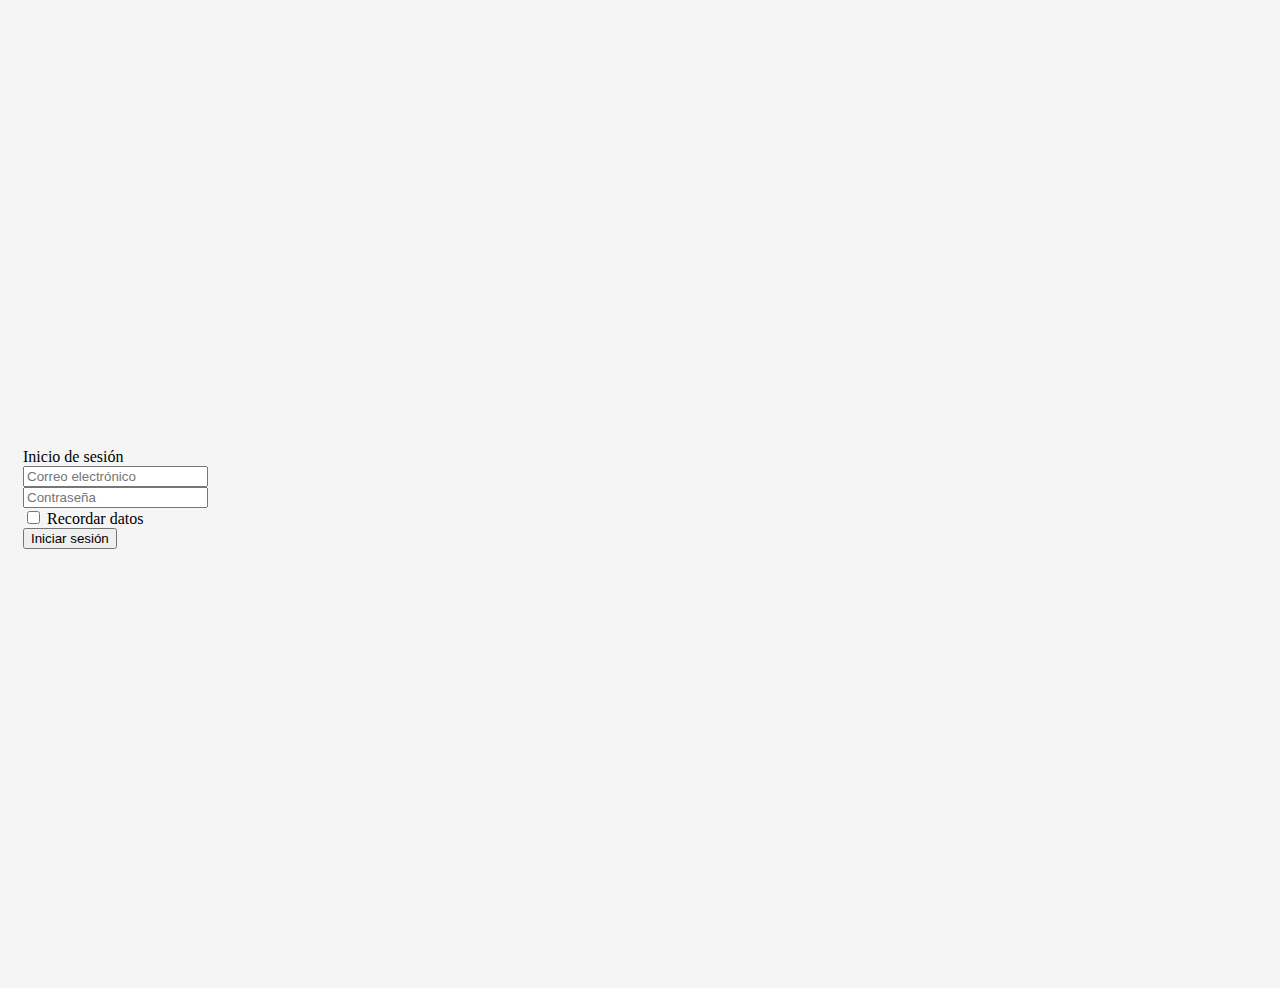
==== index.html @ f6b10b00 "Agrego de login y validación, muestra de productos" ====
<!DOCTYPE html>
<!-- saved from url=(0049)https://getbootstrap.com/docs/4.3/examples/album/ -->
<html lang="en">

<head>
  <meta http-equiv="Content-Type" content="text/html; charset=UTF-8">
  <meta name="viewport" content="width=device-width, initial-scale=1, shrink-to-fit=no">
  <meta name="description" content="">
  <title>eMercado - Todo lo que busques está aquí</title>

  <link rel="canonical" href="https://getbootstrap.com/docs/4.3/examples/album/">
  <link href="https://fonts.googleapis.com/css?family=Raleway:300,300i,400,400i,700,700i,900,900i" rel="stylesheet">
  <!-- Bootstrap core CSS -->
  <link href="css/bootstrap.min.css" rel="stylesheet">
  <link href="css/styles.css" rel="stylesheet">
  <style>
    html,
    body {
      height: 100%;
    }

    body {
      display: -ms-flexbox;
      display: flex;
      -ms-flex-align: center;
      align-items: center;
      padding-top: 40px;
      padding-bottom: 40px;
      background-color: #f5f5f5;
    }

    .signin {
      width: 100%;
      max-width: 400px;
      padding: 15px;
      margin: auto;
    }
  </style>
</head>

<body class="text-center">
  <div class="container">
    <div class="row signin">
      <div class="col-md col-md-offset">

        <div id="login-error"></div>

        <div class="card">
          <div class="card-header">Inicio de sesión</div>

          <div class="card-body">
            <form accept-charset="UTF-8" role="form" name="login">
              <div class="form-group">
                <input class="form-control" placeholder="Correo electrónico" name="correo" type="text">
              </div>
              <div class="form-group">
                <input class="form-control" placeholder="Contraseña" name="password" type="password" value="">
              </div>

              <div class="checkbox">
                <label><input name="remember" type="checkbox" value="Recordar datos"> Recordar datos</label>
              </div>
              <input class="btn btn-lg btn-success btn-block" type="submit" value="Iniciar sesión">
            </form>
          </div>
        </div>
      </div>
    </div>
  </div>

  <script src="js/init.js"></script>
  <script src="js/login.js"></script>
</body>

</html>
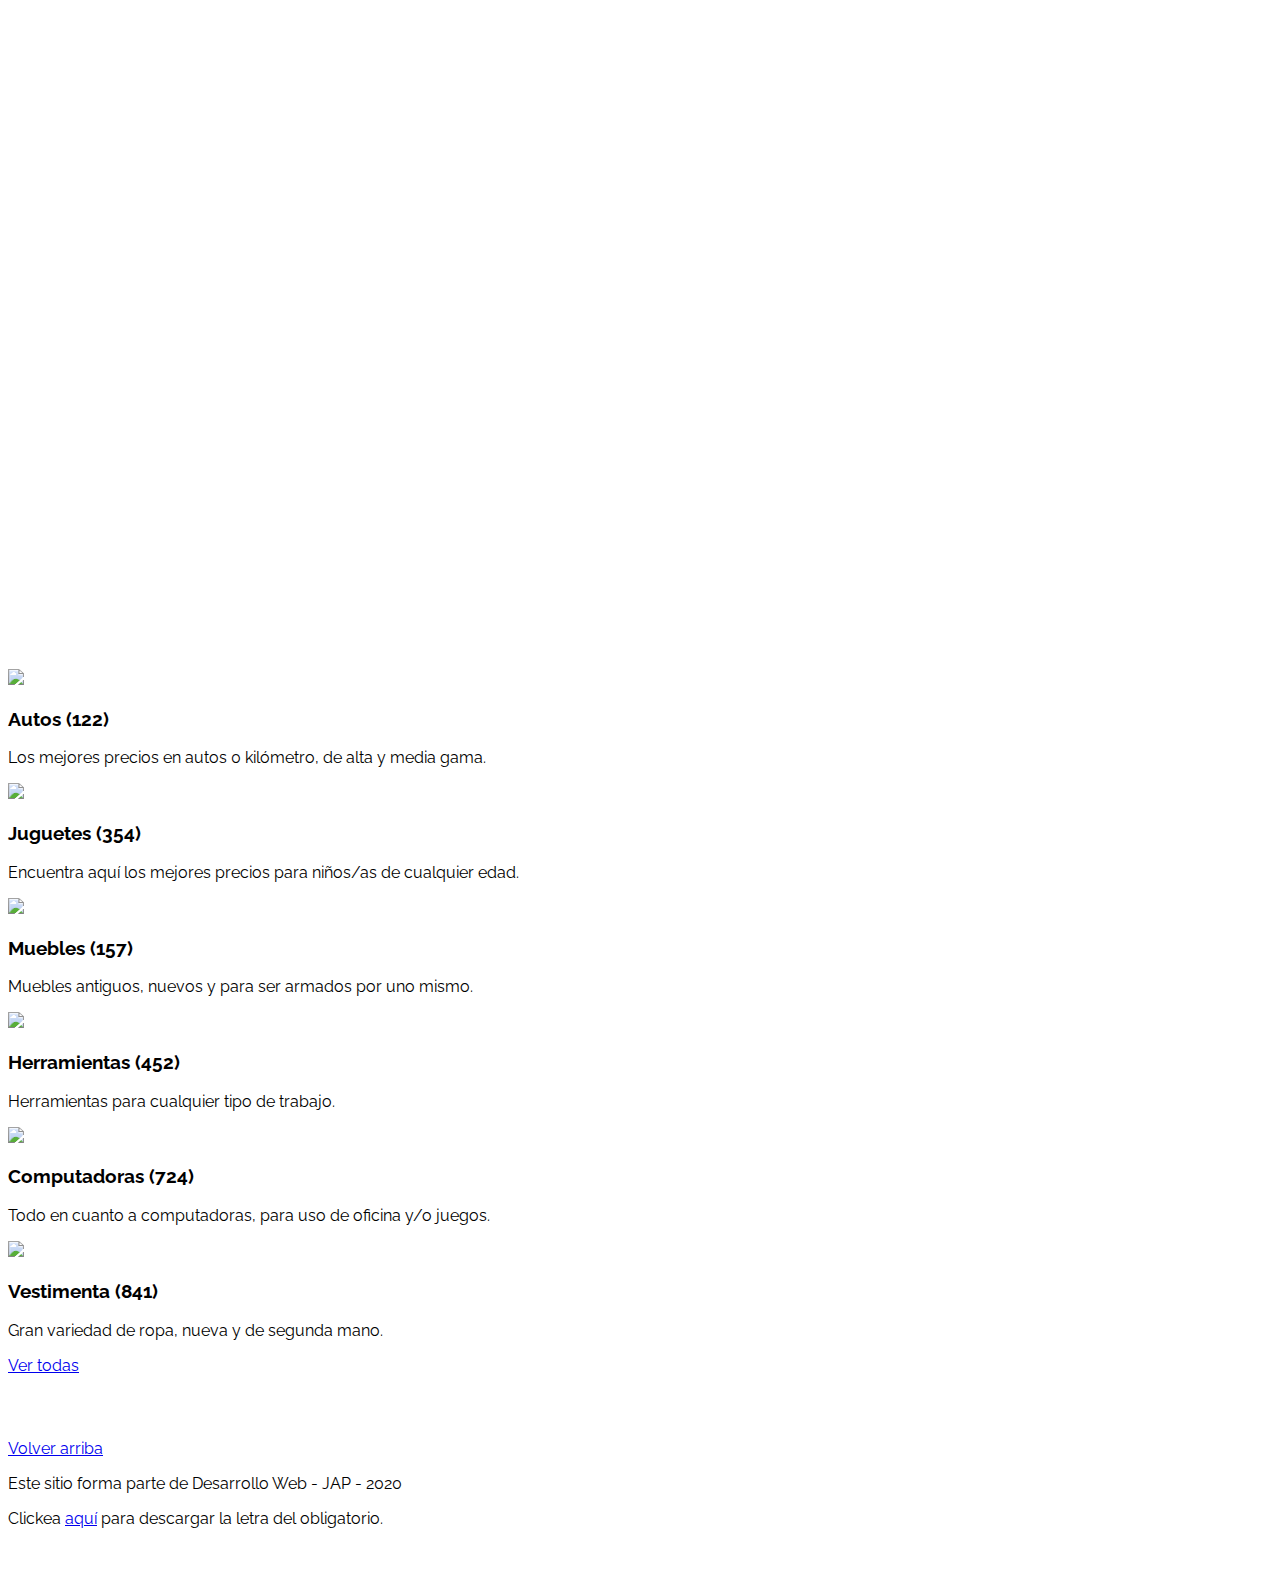
==== commit 51c6b9c6: "Products search, login required and fixes." ====
--- a/index.html
+++ b/index.html
@@ -1,75 +1,113 @@
 <!DOCTYPE html>
 <!-- saved from url=(0049)https://getbootstrap.com/docs/4.3/examples/album/ -->
 <html lang="en">
+  <head>
+    <meta http-equiv="Content-Type" content="text/html; charset=UTF-8">
+    <meta name="viewport" content="width=device-width, initial-scale=1, shrink-to-fit=no">
+    <meta name="description" content="">
+    <title>eMercado - Todo lo que busques está aquí</title>
+    
+    <script src="js/loggedCheck.js" onload=mustBeLogged()></script>
 
-<head>
-  <meta http-equiv="Content-Type" content="text/html; charset=UTF-8">
-  <meta name="viewport" content="width=device-width, initial-scale=1, shrink-to-fit=no">
-  <meta name="description" content="">
-  <title>eMercado - Todo lo que busques está aquí</title>
-
-  <link rel="canonical" href="https://getbootstrap.com/docs/4.3/examples/album/">
-  <link href="https://fonts.googleapis.com/css?family=Raleway:300,300i,400,400i,700,700i,900,900i" rel="stylesheet">
-  <!-- Bootstrap core CSS -->
-  <link href="css/bootstrap.min.css" rel="stylesheet">
-  <link href="css/styles.css" rel="stylesheet">
-  <style>
-    html,
-    body {
-      height: 100%;
-    }
-
-    body {
-      display: -ms-flexbox;
-      display: flex;
-      -ms-flex-align: center;
-      align-items: center;
-      padding-top: 40px;
-      padding-bottom: 40px;
-      background-color: #f5f5f5;
-    }
-
-    .signin {
-      width: 100%;
-      max-width: 400px;
-      padding: 15px;
-      margin: auto;
-    }
-  </style>
-</head>
-
-<body class="text-center">
-  <div class="container">
-    <div class="row signin">
-      <div class="col-md col-md-offset">
-
-        <div id="login-error"></div>
-
-        <div class="card">
-          <div class="card-header">Inicio de sesión</div>
-
-          <div class="card-body">
-            <form accept-charset="UTF-8" role="form" name="login">
-              <div class="form-group">
-                <input class="form-control" placeholder="Correo electrónico" name="correo" type="text">
-              </div>
-              <div class="form-group">
-                <input class="form-control" placeholder="Contraseña" name="password" type="password" value="">
-              </div>
-
-              <div class="checkbox">
-                <label><input name="remember" type="checkbox" value="Recordar datos"> Recordar datos</label>
-              </div>
-              <input class="btn btn-lg btn-success btn-block" type="submit" value="Iniciar sesión">
-            </form>
+    <link rel="canonical" href="https://getbootstrap.com/docs/4.3/examples/album/">
+    <link href="https://fonts.googleapis.com/css?family=Raleway:300,300i,400,400i,700,700i,900,900i" rel="stylesheet">
+    <!-- Bootstrap core CSS -->
+    <link href="css/bootstrap.min.css" rel="stylesheet">
+    <link href="css/styles.css" rel="stylesheet">
+  </head>
+  <body>
+    <nav class="site-header sticky-top py-1 bg-dark">
+      <div id="menu" class="container d-flex flex-column flex-md-row justify-content-between">
+        <a class="py-2 d-none d-md-inline-block" href="/">Inicio</a>
+        <a class="py-2 d-none d-md-inline-block" href="categories.html">Categorías</a>
+        <a class="py-2 d-none d-md-inline-block" href="products.html">Productos</a>
+        <a class="py-2 d-none d-md-inline-block" href="sell.html">Vender</a>
+        <a class="py-2 d-none d-md-inline-block" href="cart.html">Mi carrito</a>
+      </div>
+    </nav>
+    <main role="main">
+      <section class="jumbotron text-center">
+        <div class="m-5">
+          <h1></h1>
+        </div>
+      </section>
+      <div class="album py-5 bg-light">
+        <div class="container">
+          <div class="row">
+            <div class="col-md-4">
+              <a href="categories.html" class="card mb-4 shadow-sm custom-card">
+                <img class="bd-placeholder-img card-img-top"  src="img/cat1.jpg">
+                <h3 class="m-3">Autos (122)</h3>
+                <div class="card-body">
+                  <p class="card-text">Los mejores precios en autos 0 kilómetro, de alta y media gama.</p>
+                </div>
+              </a>
+            </div>
+            <div class="col-md-4">
+                <a href="categories.html" class="card mb-4 shadow-sm custom-card">
+                  <img class="bd-placeholder-img card-img-top" src="img/cat2.jpg">
+                  <h3 class="m-3">Juguetes (354)</h3>
+                  <div class="card-body">
+                    <p class="card-text">Encuentra aquí los mejores precios para niños/as de cualquier edad.</p>
+                  </div>
+                </a>
+            </div>
+            <div class="col-md-4">
+                <a href="categories.html" class="card mb-4 shadow-sm custom-card">
+                  <img class="bd-placeholder-img card-img-top" src="img/cat3.jpg">
+                  <h3 class="m-3">Muebles (157)</h3>
+                  <div class="card-body">
+                    <p class="card-text">Muebles antiguos, nuevos y para ser armados por uno mismo.</p>
+                  </div>
+                </a>
+            </div>
+            <div class="col-md-4">
+                <a href="categories.html" class="card mb-4 shadow-sm custom-card">
+                  <img class="bd-placeholder-img card-img-top" src="img/cat4.jpg">
+                  <h3 class="m-3">Herramientas (452)</h3>
+                  <div class="card-body">
+                    <p class="card-text">Herramientas para cualquier tipo de trabajo.</p>
+                  </div>
+                </a>
+            </div>
+            <div class="col-md-4">
+                <a href="categories.html" class="card mb-4 shadow-sm custom-card">
+                  <img class="bd-placeholder-img card-img-top" src="img/cat5.jpg">
+                  <h3 class="m-3">Computadoras (724)</h3>
+                  <div class="card-body">
+                    <p class="card-text">Todo en cuanto a computadoras, para uso de oficina y/o juegos.</p>
+                  </div>
+                </a>
+            </div>
+            <div class="col-md-4">
+                <a href="categories.html" class="card mb-4 shadow-sm custom-card">
+                  <img class="bd-placeholder-img card-img-top" src="img/cat6.jpg">
+                  <h3 class="m-3">Vestimenta (841)</h3>
+                  <div class="card-body">
+                    <p class="card-text">Gran variedad de ropa, nueva y de segunda mano.</p>
+                  </div>
+                </a>
+            </div>
+          </div>
+          <div class="row">
+              <a type="button" class="btn btn-light btn-lg btn-block" href="categories.html">Ver todas</a>
           </div>
         </div>
       </div>
-    </div>
-  </div>
-
-  <script src="js/init.js"></script>
-  <script src="js/login.js"></script>
-</body>
-
+    </main>
+    <footer class="text-muted">
+      <div class="container">
+        <p class="float-right">
+          <a href="#">Volver arriba</a>
+        </p>
+        <p>Este sitio forma parte de Desarrollo Web - JAP - 2020</p>
+        <p>Clickea <a target="_blank" href="Letra.pdf">aquí</a> para descargar la letra del obligatorio.</p>
+      </div>
+    </footer>
+    <script src="js/jquery-3.4.1.min.js"></script>
+    <script src="js/bootstrap.bundle.min.js"></script>
+    <script src="js/init.js"></script>
+    <script src="https://apis.google.com/js/platform.js?onload=initAuth" async defer></script>
+    <script src="js/initAuth.js" async defer></script>
+  </body>
 </html>--- a/css/styles.css
+++ b/css/styles.css
@@ -0,0 +1,171 @@
+.jumbotron, .card-body, .container, .site-header{
+    font-family: 'Raleway', serif !important;
+}
+
+.jumbotron .display-4{
+    font-weight: bold;
+}
+
+.jumbotron {
+  height: 50vh;
+  padding: 5em inherit;
+  margin-bottom: 0;
+  background-color: #53C0FB;
+  background: url('../img/cover_back.png');
+  background-size: cover;
+  background-position: center;
+  background-repeat: no-repeat;
+  color: black;
+  font-weight: bold;
+}
+
+@media (min-width: 768px) {
+  .jumbotron {
+    padding-top: 6rem;
+    padding-bottom: 6rem;
+  }
+}
+
+.jumbotron p:last-child {
+  margin-bottom: 0;
+}
+
+.jumbotron-heading {
+  font-weight: 300;
+}
+
+.jumbotron .container {
+  max-width: 40rem;
+  background-color: rgba(255, 255, 255, 0.5);
+  border-radius: 10px;
+  text-shadow: 1px 1px 2px grey;
+}
+
+.jumbotron .lead{
+  font-size: 38px;
+}
+
+footer {
+  padding-top: 3rem;
+  padding-bottom: 3rem;
+}
+
+footer p {
+  margin-bottom: .25rem;
+}
+
+.site-header a {
+  color: white;
+  transition: ease-in-out color .15s;
+}
+
+.light-text {
+  color: white;
+}
+
+.site-header .dropdown-menu a {
+  color: black;
+}
+
+.dropzone{
+  border: 2px dashed #0087F7;
+  border-radius: 5px;
+  background: white;
+}
+
+.alert{
+  position: fixed;
+  top:80px;
+  width: 50%;
+  left: 50%;
+  transform: translate(-50%, 0);
+}
+
+.lds-ring {
+  display: inline-block;
+  position: relative;
+  width: 64px;
+  height: 64px;
+  top:50%;
+  left: 50%;
+}
+.lds-ring div {
+  box-sizing: border-box;
+  display: block;
+  position: absolute;
+  width: 51px;
+  height: 51px;
+  margin: 6px;
+  border: 6px solid #fff;
+  border-radius: 50%;
+  animation: lds-ring 1.2s cubic-bezier(0.5, 0, 0.5, 1) infinite;
+  border-color: #fff transparent transparent transparent;
+}
+.lds-ring div:nth-child(1) {
+  animation-delay: -0.45s;
+}
+.lds-ring div:nth-child(2) {
+  animation-delay: -0.3s;
+}
+.lds-ring div:nth-child(3) {
+  animation-delay: -0.15s;
+}
+@keyframes lds-ring {
+  0% {
+    transform: rotate(0deg);
+  }
+  100% {
+    transform: rotate(360deg);
+  }
+}
+
+#spinner-wrapper{
+  position: fixed;
+  background-color: rgba(0,0,0,0.5);
+  width:100%;
+  height: 100%;
+  top:0;
+  left:0;
+  z-index: 1021;
+  display: none;
+}
+
+a.custom-card,
+a.custom-card:hover {
+  color: inherit;
+  text-decoration: inherit;
+}
+
+.checked {
+  color: orange;
+}
+
+
+.dropdown:hover>.dropdown-menu {
+  display: block;
+}
+
+#dropdownMenuLink {
+  display: flex;
+  align-items: center;
+}
+
+#dropdownMenuLink * {
+  margin: 0 5px;
+}
+
+.dropdown-toggle::after {
+  margin-left: .5em;
+}
+
+.dropdown-menu{
+  margin: 0;
+}
+
+.flippedIcon{
+  transform: scaleY(-1);
+}
+
+.fas{
+  transition: 200ms;
+}